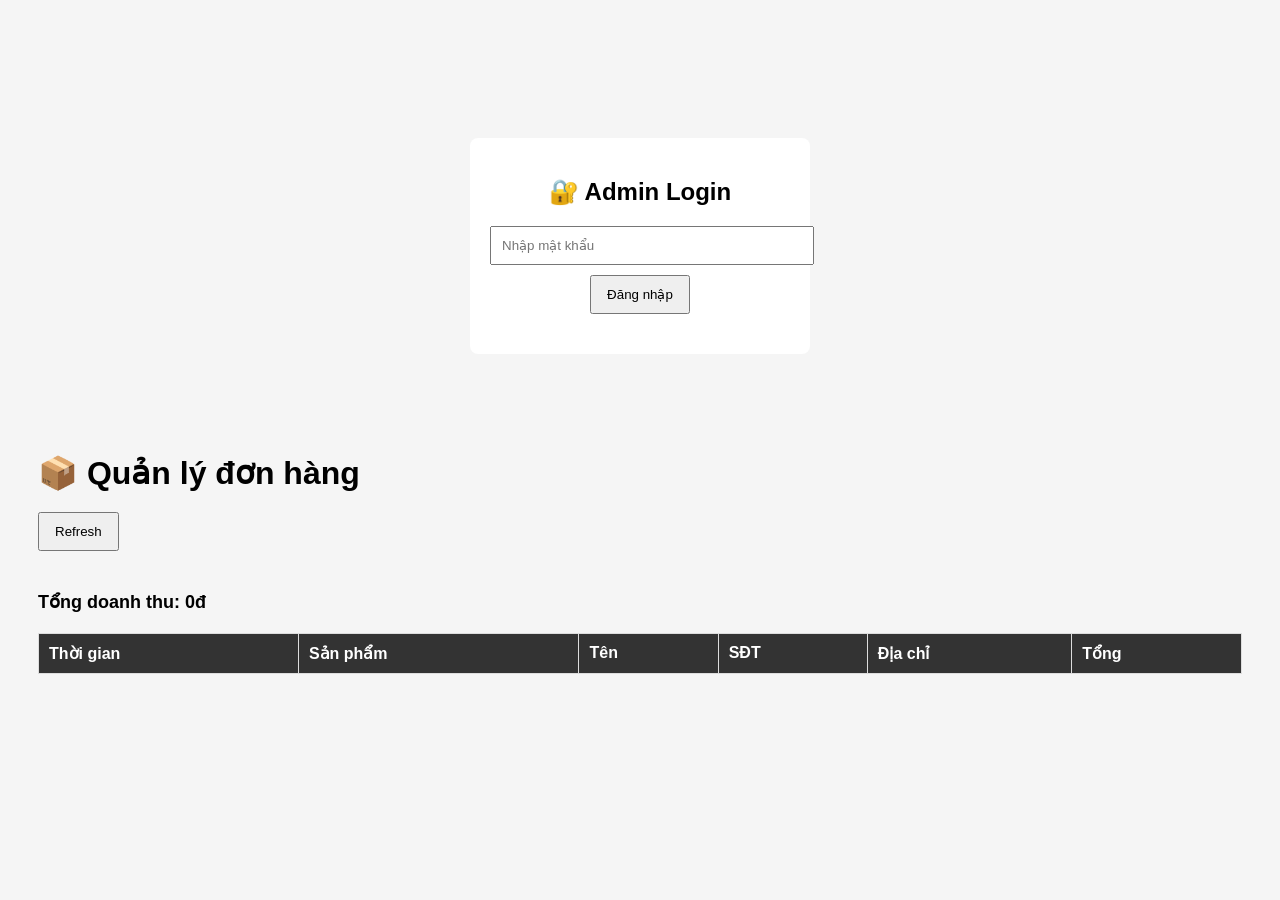
==== admin.html @ 1be0e28b "update admin" ====
<!DOCTYPE html>
<html>
<head>
<meta charset="UTF-8">
<title>Admin - Quản lý đơn hàng</title>
<style>
    #loginBox {
    max-width: 300px;
    margin: 100px auto;
    background: white;
    padding: 20px;
    text-align: center;
    border-radius: 8px;
}

#loginBox input {
    width: 100%;
    padding: 10px;
    margin-bottom: 10px;
}
body {
    font-family: Arial;
    background: #f5f5f5;
    padding: 30px;
}
h1 { margin-bottom: 20px; }

table {
    width: 100%;
    border-collapse: collapse;
    background: white;
}
th, td {
    border: 1px solid #ddd;
    padding: 10px;
    text-align: left;
}
th {
    background: #333;
    color: white;
}
.total-box {
    margin: 20px 0;
    font-size: 18px;
    font-weight: bold;
}
button {
    padding: 10px 15px;
    margin-bottom: 20px;
}
</style>
</head>
<body>
<div id="loginBox">
    <h2>🔐 Admin Login</h2>
    <input type="password" id="adminPass" placeholder="Nhập mật khẩu">
    <button onclick="login()">Đăng nhập</button>
</div>

<div id="adminContent" style="display:none;">
    <!-- TOÀN BỘ NỘI DUNG ADMIN CŨ ĐỂ TRONG ĐÂY -->
</div>
<h1>📦 Quản lý đơn hàng</h1>

<button onclick="loadOrders()">Refresh</button>

<div class="total-box" id="totalRevenue">
Tổng doanh thu: 0đ
</div>

<table id="orderTable">
<thead>
<tr>
<th>Thời gian</th>
<th>Sản phẩm</th>
<th>Tên</th>
<th>SĐT</th>
<th>Địa chỉ</th>
<th>Tổng</th>
</tr>
</thead>
<tbody></tbody>
</table>

<script>
    const ADMIN_PASSWORD = "123456"; // đổi mật khẩu ở đây

function login() {
    const input = document.getElementById("adminPass").value;
    if (input === ADMIN_PASSWORD) {
        document.getElementById("loginBox").style.display = "none";
        document.getElementById("adminContent").style.display = "block";
    } else {
        alert("Sai mật khẩu!");
    }
}
const sheetURL = "https://docs.google.com/spreadsheets/d/e/2PACX-1vTpg_fa526QA7HESOimJE5eRu8WqG8MnoGjLGtQjf-E-YyNvqo8sXse0NocxlmwAxBIwrj7bnbLyh0G/pub?output=csv";

async function loadOrders() {
    const response = await fetch(sheetURL);
    const data = await response.text();
    const rows = data.split("\n").slice(1);

    const tbody = document.querySelector("#orderTable tbody");
    tbody.innerHTML = "";

    let totalRevenue = 0;

    rows.forEach(row => {
        const cols = row.split(",");

        if(cols.length > 5) {
            const total = parseInt(cols[6]) || 0;
            totalRevenue += total;

            const tr = document.createElement("tr");
            tr.innerHTML = `
                <td>${cols[0]}</td>
                <td>${cols[1]}</td>
                <td>${cols[2]}</td>
                <td>${cols[3]}</td>
                <td>${cols[4]}</td>
                <td>${total.toLocaleString()}đ</td>
            `;
            tbody.appendChild(tr);
        }
    });

    document.getElementById("totalRevenue").innerText =
        "Tổng doanh thu: " + totalRevenue.toLocaleString() + "đ";
}

loadOrders();
</script>

</body>
</html>
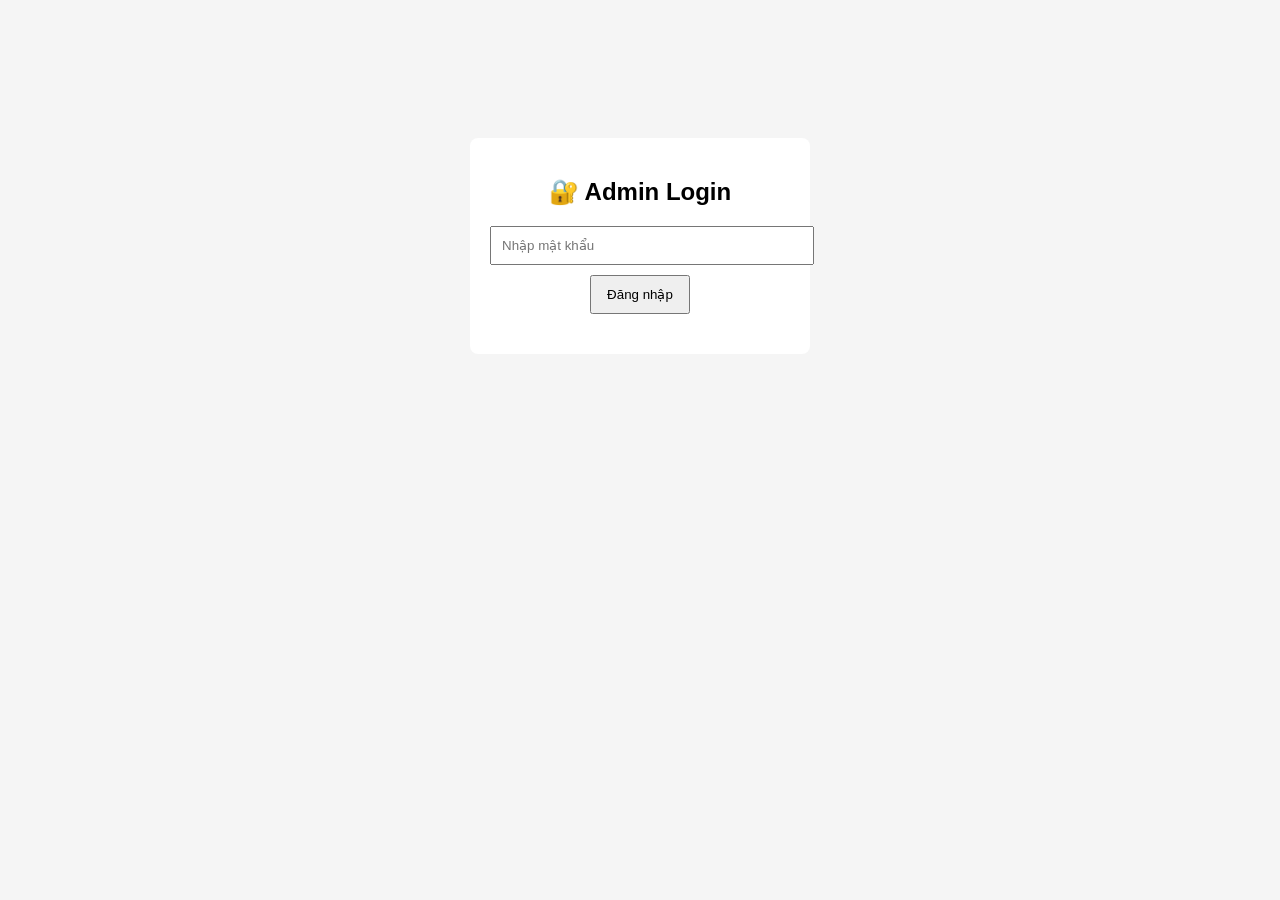
==== commit 5347896a: "fix admin login layout" ====
--- a/admin.html
+++ b/admin.html
@@ -59,8 +59,7 @@
 
 <div id="adminContent" style="display:none;">
     <!-- TOÀN BỘ NỘI DUNG ADMIN CŨ ĐỂ TRONG ĐÂY -->
-</div>
-<h1>📦 Quản lý đơn hàng</h1>
+     <h1>📦 Quản lý đơn hàng</h1>
 
 <button onclick="loadOrders()">Refresh</button>
 
@@ -81,6 +80,7 @@
 </thead>
 <tbody></tbody>
 </table>
+</div>
 
 <script>
     const ADMIN_PASSWORD = "123456"; // đổi mật khẩu ở đây
@@ -99,38 +99,44 @@
 async function loadOrders() {
     const response = await fetch(sheetURL);
     const data = await response.text();
-    const rows = data.split("\n").slice(1);
 
+    const rows = data.trim().split("\n");
     const tbody = document.querySelector("#orderTable tbody");
     tbody.innerHTML = "";
 
     let totalRevenue = 0;
 
-    rows.forEach(row => {
-        const cols = row.split(",");
+    for (let i = 1; i < rows.length; i++) {
 
-        if(cols.length > 5) {
-            const total = parseInt(cols[6]) || 0;
-            totalRevenue += total;
+        // Tách theo dấu phẩy nhưng giữ nội dung trong ""
+        const cols = rows[i].match(/(".*?"|[^",]+)(?=\s*,|\s*$)/g);
 
-            const tr = document.createElement("tr");
-            tr.innerHTML = `
-                <td>${cols[0]}</td>
-                <td>${cols[1]}</td>
-                <td>${cols[2]}</td>
-                <td>${cols[3]}</td>
-                <td>${cols[4]}</td>
-                <td>${total.toLocaleString()}đ</td>
-            `;
-            tbody.appendChild(tr);
-        }
-    });
+        if (!cols) continue;
+
+        const time = cols[0]?.replace(/"/g, "");
+        const product = cols[1]?.replace(/"/g, "");
+        const name = cols[2]?.replace(/"/g, "");
+        const phone = cols[3]?.replace(/"/g, "");
+        const address = cols[4]?.replace(/"/g, "");
+        const total = parseInt(cols[6]) || 0;
+
+        totalRevenue += total;
+
+        const tr = document.createElement("tr");
+        tr.innerHTML = `
+            <td>${time}</td>
+            <td>${product}</td>
+            <td>${name}</td>
+            <td>${phone}</td>
+            <td>${address}</td>
+            <td>${total.toLocaleString()}đ</td>
+        `;
+        tbody.appendChild(tr);
+    }
 
     document.getElementById("totalRevenue").innerText =
         "Tổng doanh thu: " + totalRevenue.toLocaleString() + "đ";
 }
-
-loadOrders();
 </script>
 
 </body>
